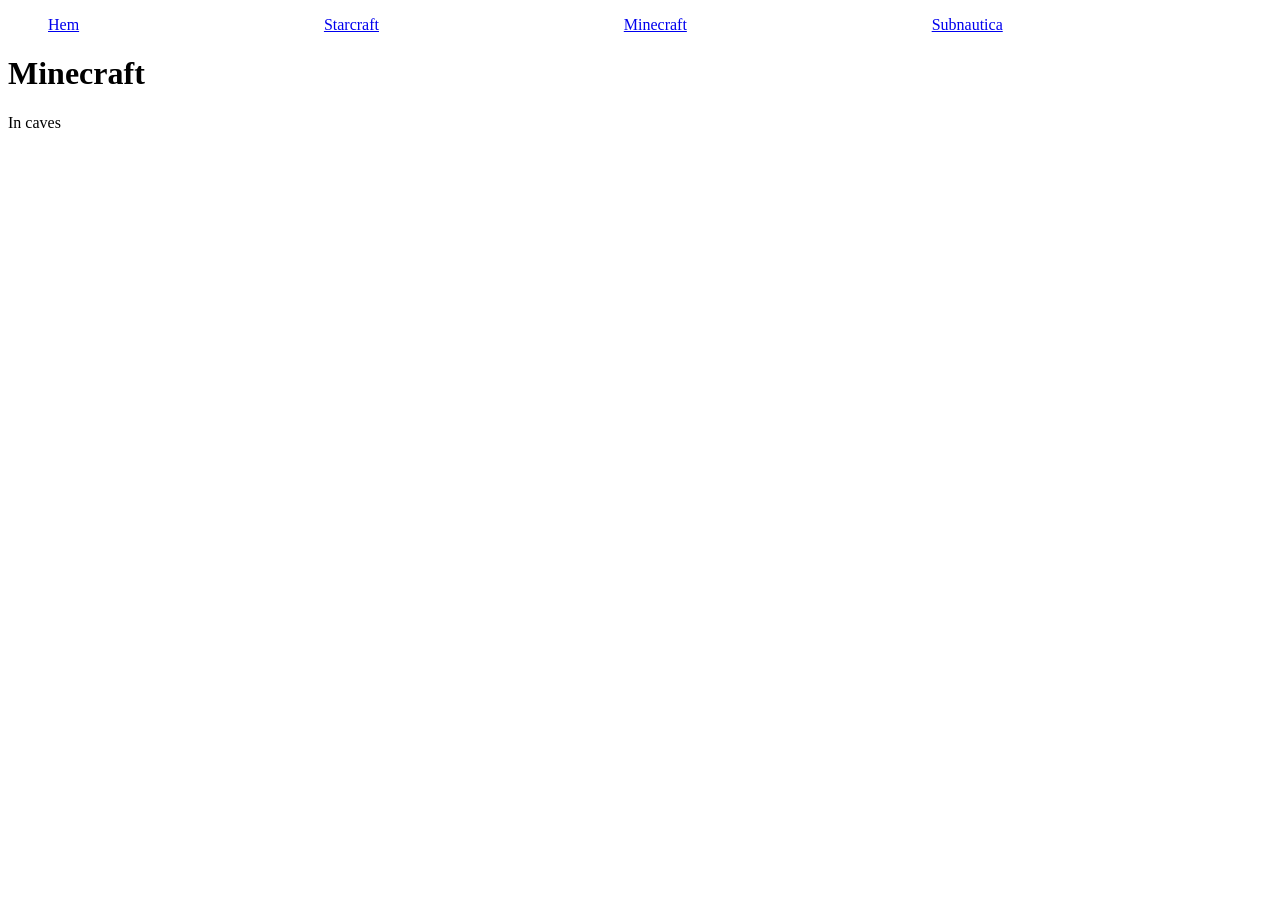
==== minecraft.html @ f6d2de00 "first commit" ====
<!doctype html>
<html lang="en">
  <head>
    <meta charset="UTF-8" />
    <meta name="viewport" content="width=device-width, initial-scale=1.0" />
    <title>Document</title>
    <link rel="stylesheet" href="style.css" />
  </head>
  <body>
    <div>
      <ul>
        <li><a href="index.html">Hem</a></li>
        <li><a href="starcraft.html">Starcraft</a></li>
        <li><a href="minecraft.html">Minecraft</a></li>
        <li><a href="sub.html">Subnautica</a></li>
    </div>
    <h1>Minecraft</h1>
    <p>In caves</p>
  </body>
</html>
---- style.css ----
h1{
    font-family: Georgia, 'Times New Roman', Times, serif;
}

ul{
    list-style: none;
    display: flex;
    gap: 20%
}
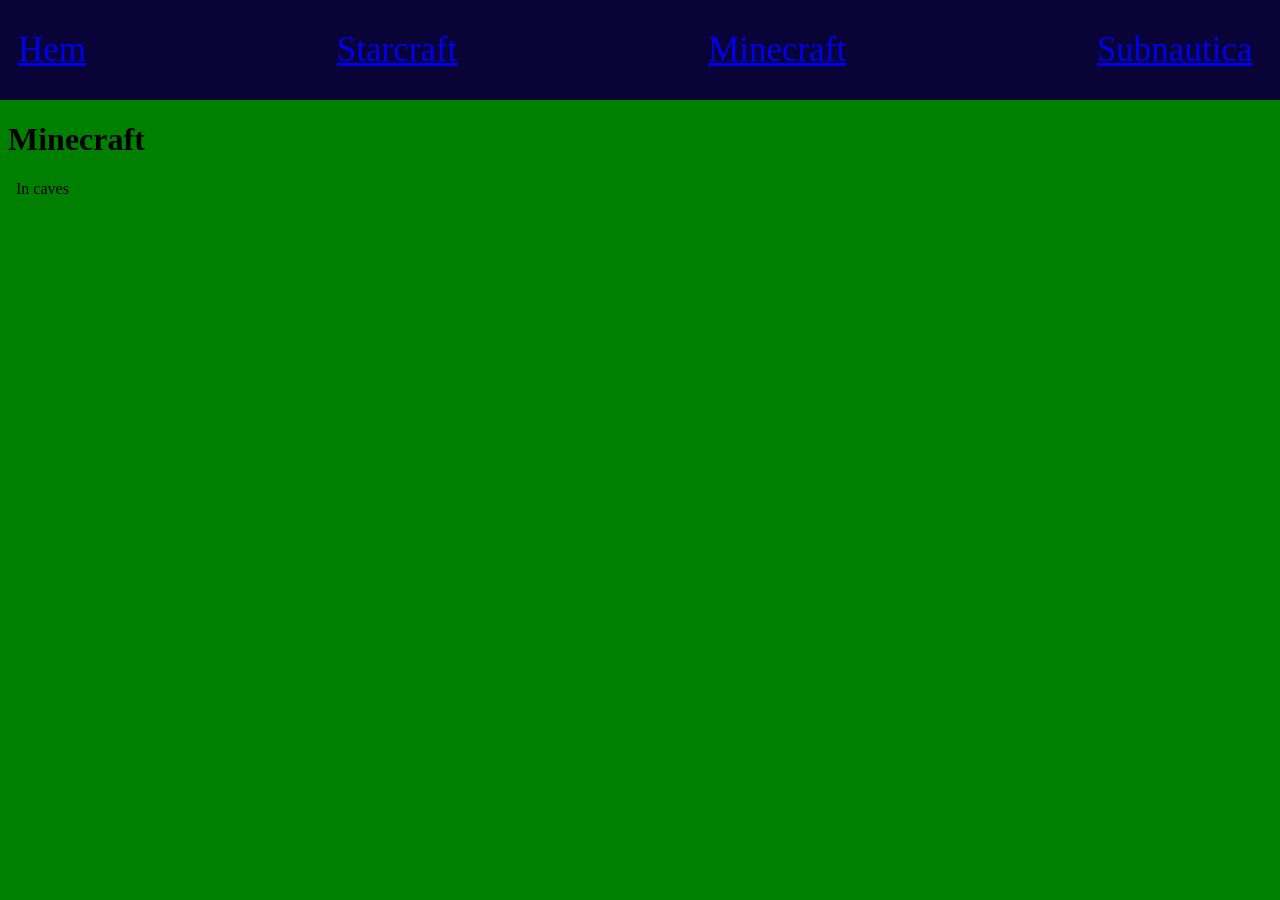
==== commit a4c52026: "bunch of stuff" ====
--- a/minecraft.html
+++ b/minecraft.html
@@ -6,7 +6,7 @@
     <title>Document</title>
     <link rel="stylesheet" href="style.css" />
   </head>
-  <body>
+  <body id="minecraft">
     <div>
       <ul>
         <li><a href="index.html">Hem</a></li>
--- a/style.css
+++ b/style.css
@@ -1,9 +1,52 @@
+body{
+    background-color: rgb(149, 108, 158);
+    margin: 0;
+}
+
 h1{
     font-family: Georgia, 'Times New Roman', Times, serif;
+    margin-left: 8px;
 }
 
+p{
+    margin-left: 16px;
+}
+
+.description{
+    background-color: aqua;
+    margin: 0;
+    padding-left: 16px;
+}
+
+#starcraft{
+    background-color: rgb(47, 47, 141);
+}
+
+#subnautica{
+    background-color: seagreen;
+}
+
+#minecraft{
+background-color: green;
+
+}
 ul{
     list-style: none;
     display: flex;
-    gap: 20%
+    gap: 20%;
+    font-family: fantasy;
+    font-size: 35px;
+    background-color: rgb(9, 3, 55);
+    background-size: 100px;
+    margin:0;
+    height: 100px;
+    align-items: center;
+    padding-right: 8px;
+    padding-left: 18px;
+}
+
+#ia{
+    max-width: 200%;
+    max-height: 200%;
+    padding: 0px;
 }
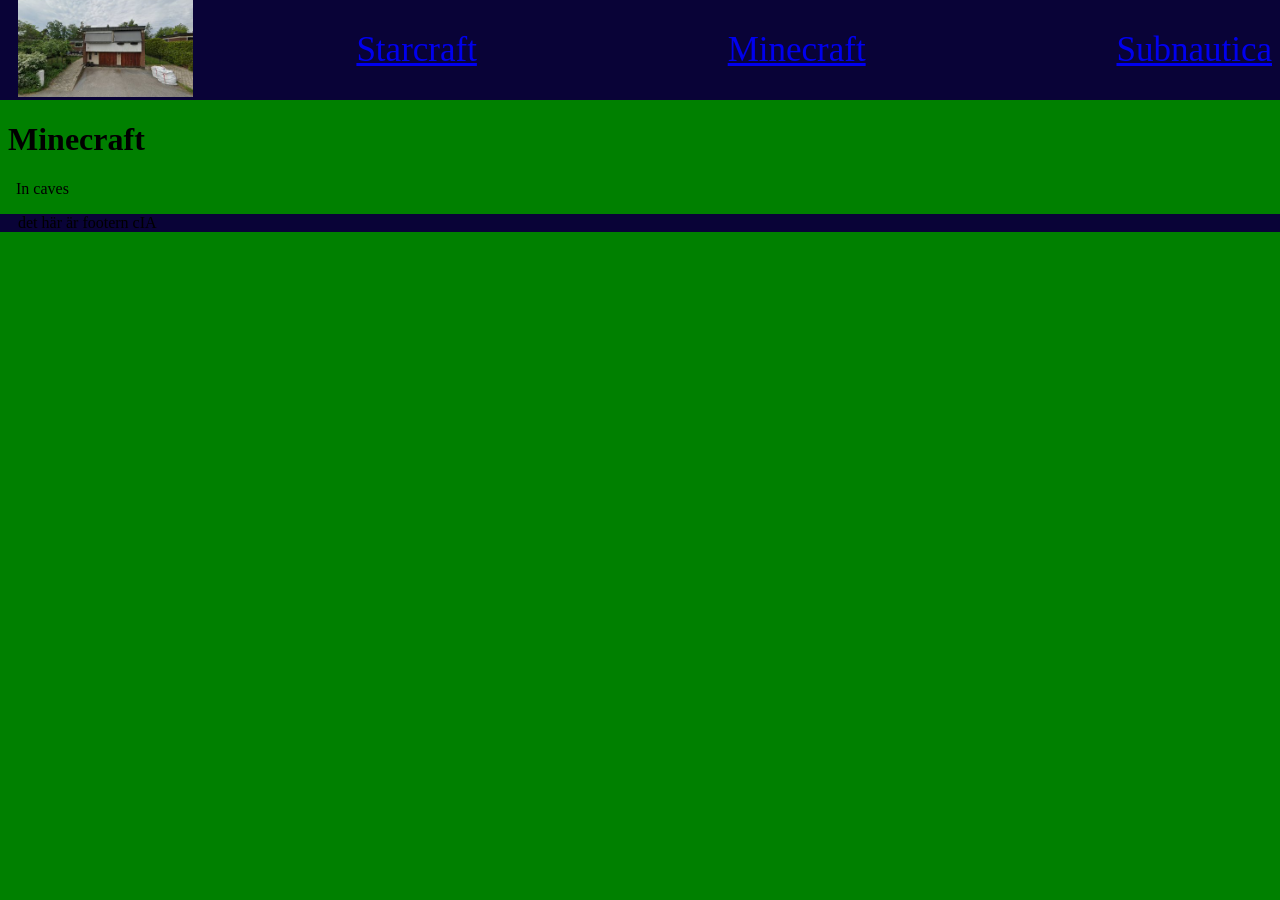
==== commit 434dcf9c: "updated tags" ====
--- a/minecraft.html
+++ b/minecraft.html
@@ -7,14 +7,22 @@
     <link rel="stylesheet" href="style.css" />
   </head>
   <body id="minecraft">
-    <div>
-      <ul>
-        <li><a href="index.html">Hem</a></li>
-        <li><a href="starcraft.html">Starcraft</a></li>
-        <li><a href="minecraft.html">Minecraft</a></li>
-        <li><a href="sub.html">Subnautica</a></li>
-    </div>
+    <header>
+      <nav>
+        <ul>
+          <li>
+            <a href="index.html">
+              <img id="hem" src="jk5.jpg" alt="Home" />
+            </a>
+          </li>
+          <li><a href="starcraft.html">Starcraft</a></li>
+          <li><a href="minecraft.html">Minecraft</a></li>
+          <li><a href="sub.html">Subnautica</a></li>
+        </ul>
+      </nav>
+    </header>
     <h1>Minecraft</h1>
     <p>In caves</p>
+    <footer>det här är footern cIA</footer>
   </body>
 </html>
--- a/style.css
+++ b/style.css
@@ -45,8 +45,13 @@
     padding-left: 18px;
 }
 
-#ia{
+#hem{
     max-width: 200%;
     max-height: 200%;
     padding: 0px;
+}
+footer{
+    padding-left: 18px;
+    background-color: rgb(9, 3, 55);
+    
 }
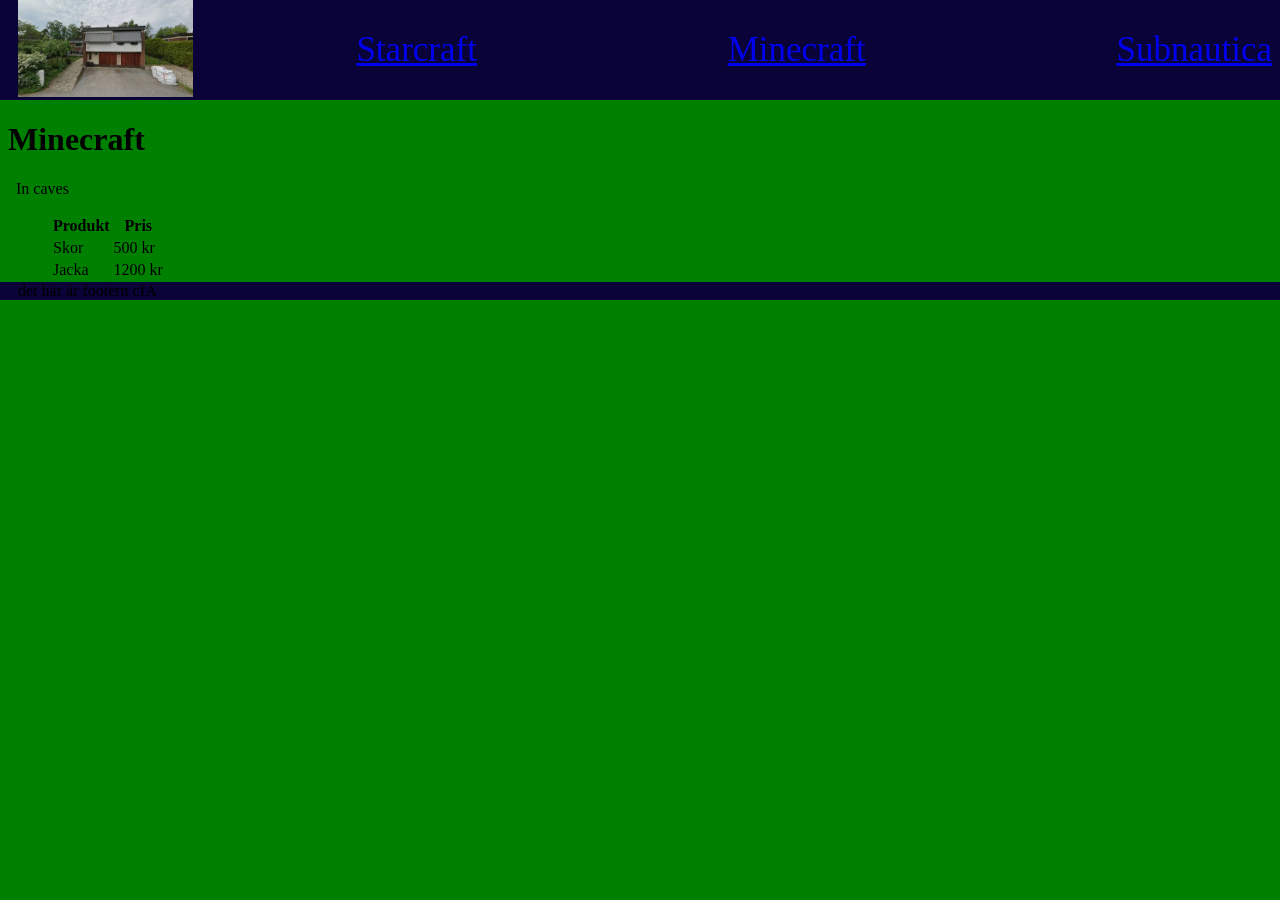
==== commit f7f89712: "new" ====
--- a/minecraft.html
+++ b/minecraft.html
@@ -23,6 +23,20 @@
     </header>
     <h1>Minecraft</h1>
     <p>In caves</p>
+    <table id="tab">
+      <tr>
+        <th>Produkt</th>
+        <th>Pris</th>
+      </tr>
+      <tr>
+        <td>Skor</td>
+        <td>500 kr</td>
+      </tr>
+      <tr>
+        <td>Jacka</td>
+        <td>1200 kr</td>
+      </tr>
+    </table>
     <footer>det här är footern cIA</footer>
   </body>
 </html>
--- a/style.css
+++ b/style.css
@@ -54,4 +54,8 @@
     padding-left: 18px;
     background-color: rgb(9, 3, 55);
     
+}
+
+#tab{
+    padding-left: 50px;
 }
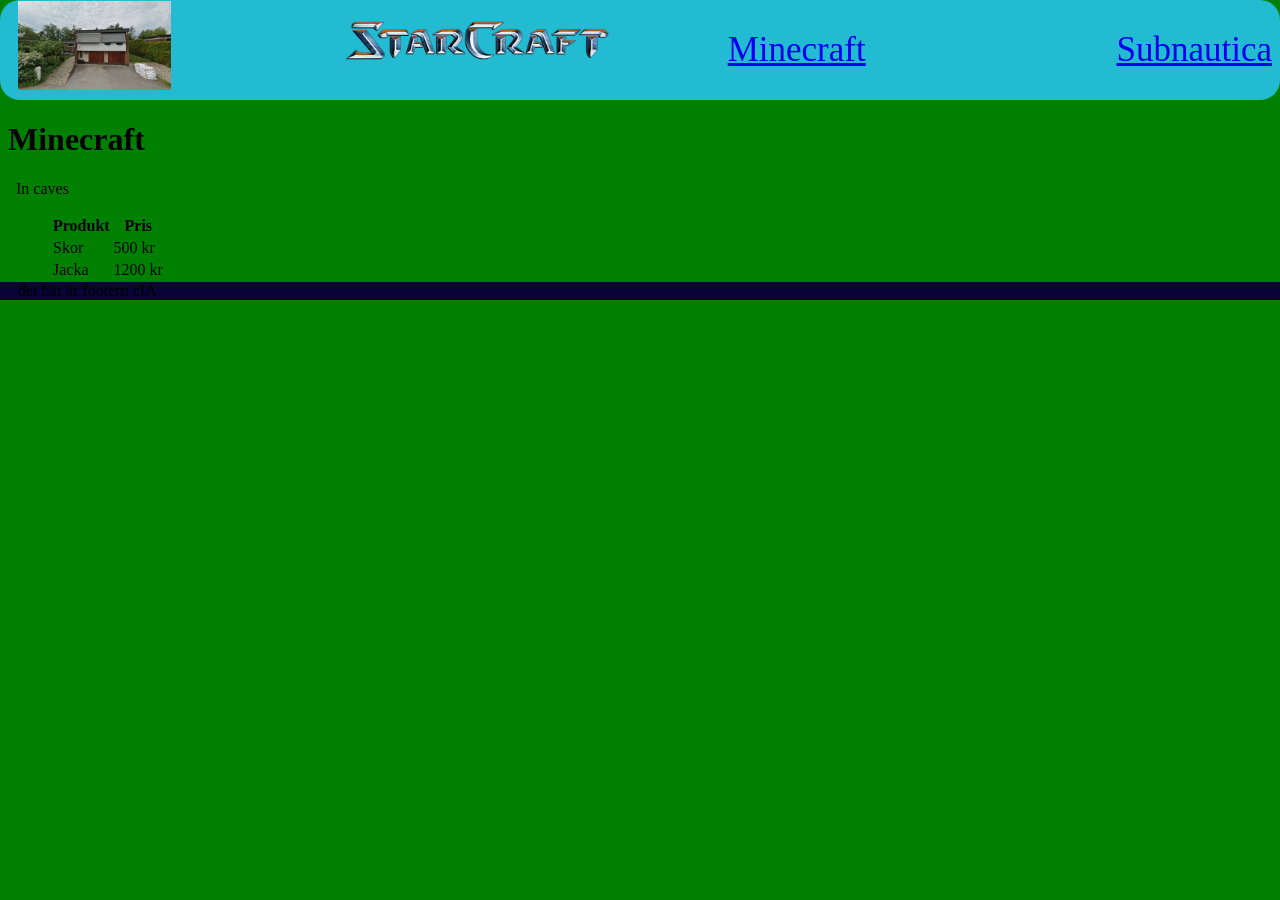
==== commit ad9886a7: "ud" ====
--- a/minecraft.html
+++ b/minecraft.html
@@ -15,7 +15,11 @@
               <img id="hem" src="jk5.jpg" alt="Home" />
             </a>
           </li>
-          <li><a href="starcraft.html">Starcraft</a></li>
+          <li>
+            <a href="starcraft.html">
+              <img id="sc" src="sc.png" alt="Starcraft" />
+            </a>
+          </li>
           <li><a href="minecraft.html">Minecraft</a></li>
           <li><a href="sub.html">Subnautica</a></li>
         </ul>
--- a/style.css
+++ b/style.css
@@ -22,8 +22,10 @@
     background-color: rgb(47, 47, 141);
 }
 
-#subnautica{
-    background-color: seagreen;
+#sub-body{
+    background-image: url(ni.jpg.webp);
+    background-size: cover;
+    background-repeat: no-repeat;
 }
 
 #minecraft{
@@ -36,13 +38,14 @@
     gap: 20%;
     font-family: fantasy;
     font-size: 35px;
-    background-color: rgb(9, 3, 55);
+    background-color: rgb(34, 187, 210);
     background-size: 100px;
     margin:0;
     height: 100px;
     align-items: center;
     padding-right: 8px;
     padding-left: 18px;
+    border-radius: 20px;
 }
 
 #hem{
@@ -50,6 +53,12 @@
     max-height: 200%;
     padding: 0px;
 }
+
+#sc{
+    max-width: 200%;
+    max-height: 200%;
+}
+
 footer{
     padding-left: 18px;
     background-color: rgb(9, 3, 55);
@@ -58,4 +67,13 @@
 
 #tab{
     padding-left: 50px;
+}
+
+main{
+    width: 75%;
+    margin:0 auto;
+    background-color: seagreen;
+    padding: 20px;
+    min-height: 100vh;
+    border-radius: 60px;
 }
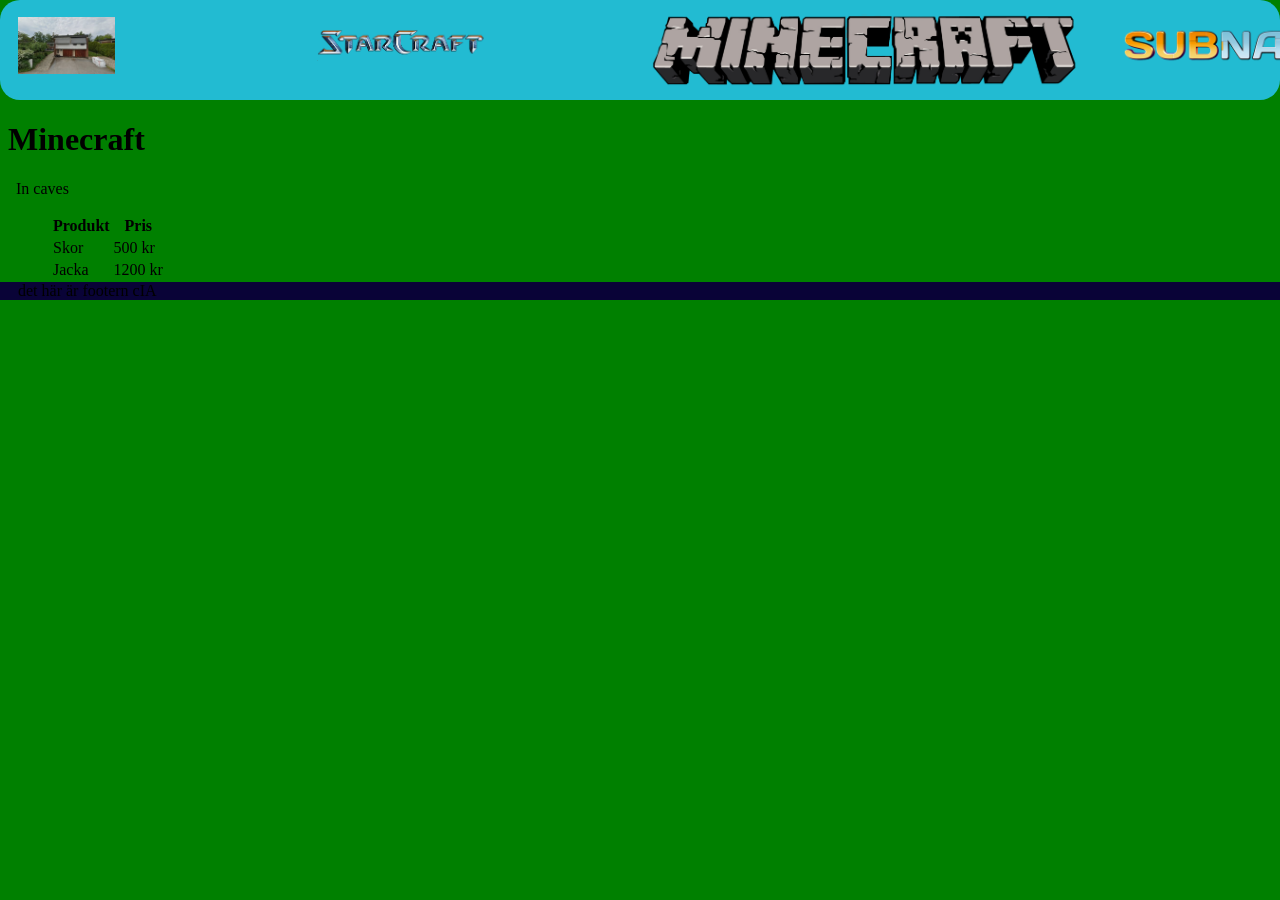
==== commit f24ccf4b: "ud" ====
--- a/minecraft.html
+++ b/minecraft.html
@@ -20,8 +20,16 @@
               <img id="sc" src="sc.png" alt="Starcraft" />
             </a>
           </li>
-          <li><a href="minecraft.html">Minecraft</a></li>
-          <li><a href="sub.html">Subnautica</a></li>
+          <li>
+            <a href="minecraft.html">
+              <img id="mc" src="mc.png" alt="Minecraft" />
+            </a>
+          </li>
+          <li>
+            <a href="sub.html">
+              <img id="subn" src="subn.png" alt="Subnautica" />
+            </a>
+          </li>
         </ul>
       </nav>
     </header>
--- a/style.css
+++ b/style.css
@@ -59,6 +59,16 @@
     max-height: 200%;
 }
 
+#mc{
+    max-width: 200%;
+    max-height: 200%;
+}
+
+#subn{
+    max-width: 200%;
+    max-height: 200%;
+}
+
 footer{
     padding-left: 18px;
     background-color: rgb(9, 3, 55);
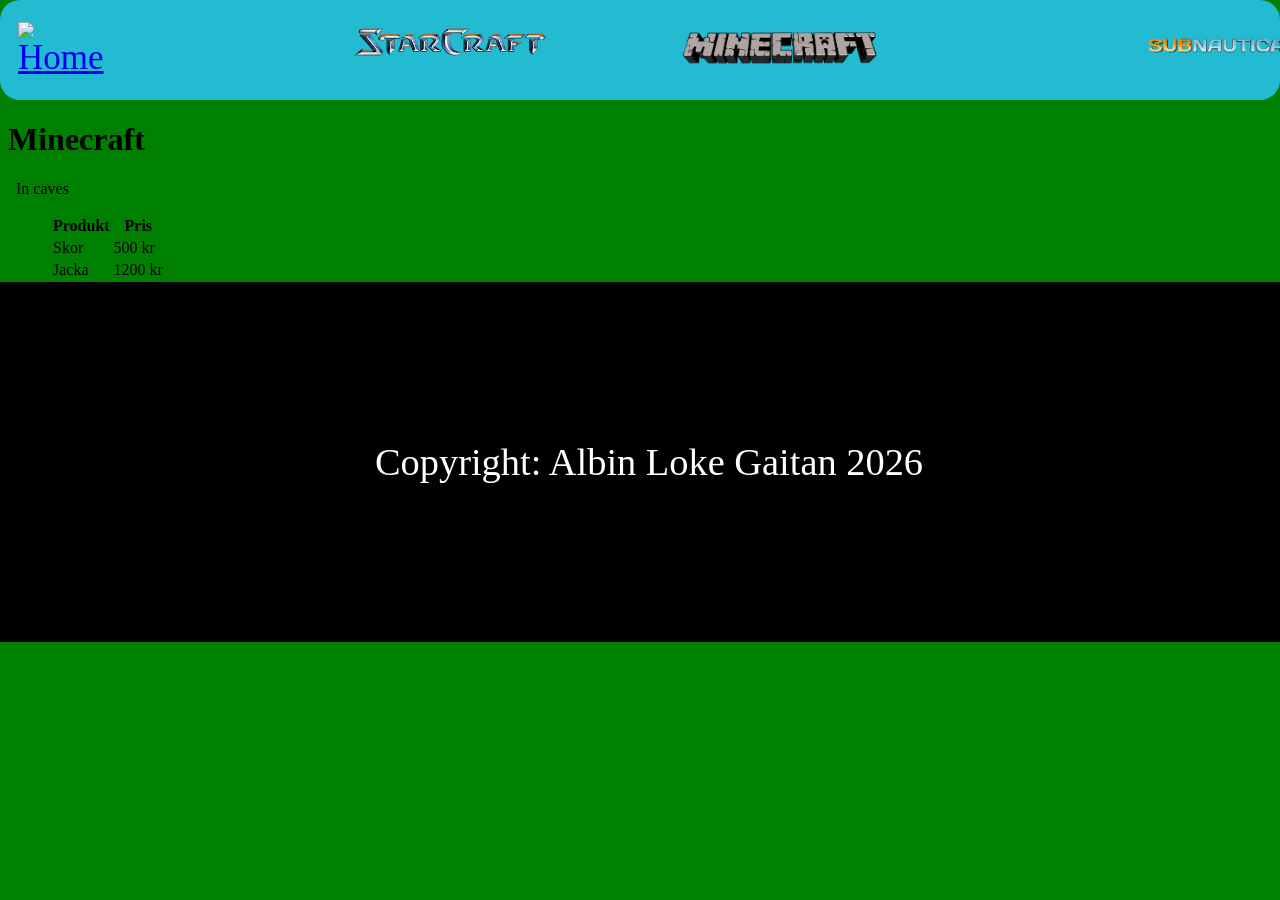
==== commit 2c7cc709: "Img" ====
--- a/minecraft.html
+++ b/minecraft.html
@@ -12,22 +12,22 @@
         <ul>
           <li>
             <a href="index.html">
-              <img id="hem" src="jk5.jpg" alt="Home" />
+              <img id="hem" src="jImages/k5.jpg" alt="Home" />
             </a>
           </li>
           <li>
             <a href="starcraft.html">
-              <img id="sc" src="sc.png" alt="Starcraft" />
+              <img id="sc" src="Images/sc.png" alt="Starcraft" />
             </a>
           </li>
           <li>
             <a href="minecraft.html">
-              <img id="mc" src="mc.png" alt="Minecraft" />
+              <img id="mc" src="Images/mc.png" alt="Minecraft" />
             </a>
           </li>
           <li>
             <a href="sub.html">
-              <img id="subn" src="subn.png" alt="Subnautica" />
+              <img id="subn" src="Images/subn.png" alt="Subnautica" />
             </a>
           </li>
         </ul>
@@ -49,6 +49,6 @@
         <td>1200 kr</td>
       </tr>
     </table>
-    <footer>det här är footern cIA</footer>
+    <footer>Copyright: Albin Loke Gaitan 2026</footer>
   </body>
 </html>
--- a/style.css
+++ b/style.css
@@ -1,6 +1,7 @@
 body{
     background-color: rgb(149, 108, 158);
     margin: 0;
+
 }
 
 h1{
@@ -23,7 +24,7 @@
 }
 
 #sub-body{
-    background-image: url(ni.jpg.webp);
+    background-image: url(Images/ni.jpg.webp);
     background-size: cover;
     background-repeat: no-repeat;
 }
@@ -49,30 +50,36 @@
 }
 
 #hem{
-    max-width: 200%;
-    max-height: 200%;
+    width: 200%;
+    height: 200%;
     padding: 0px;
 }
 
 #sc{
-    max-width: 200%;
-    max-height: 200%;
+    width: 250%;
+    height: 250%
 }
 
 #mc{
-    max-width: 200%;
-    max-height: 200%;
+    width: 100%;
+    height: 100%;
 }
 
 #subn{
-    max-width: 200%;
-    max-height: 200%;
+    width: 100%;
+    height: 200%;
+    padding: 10%;
 }
 
 footer{
     padding-left: 18px;
-    background-color: rgb(9, 3, 55);
-    
+    background-color: rgb(0, 0, 0);
+    color: white;
+    height: 40vh;
+    font-size: 3vw;
+    display: flex;
+    align-items: center;
+    justify-content: center;
 }
 
 #tab{
